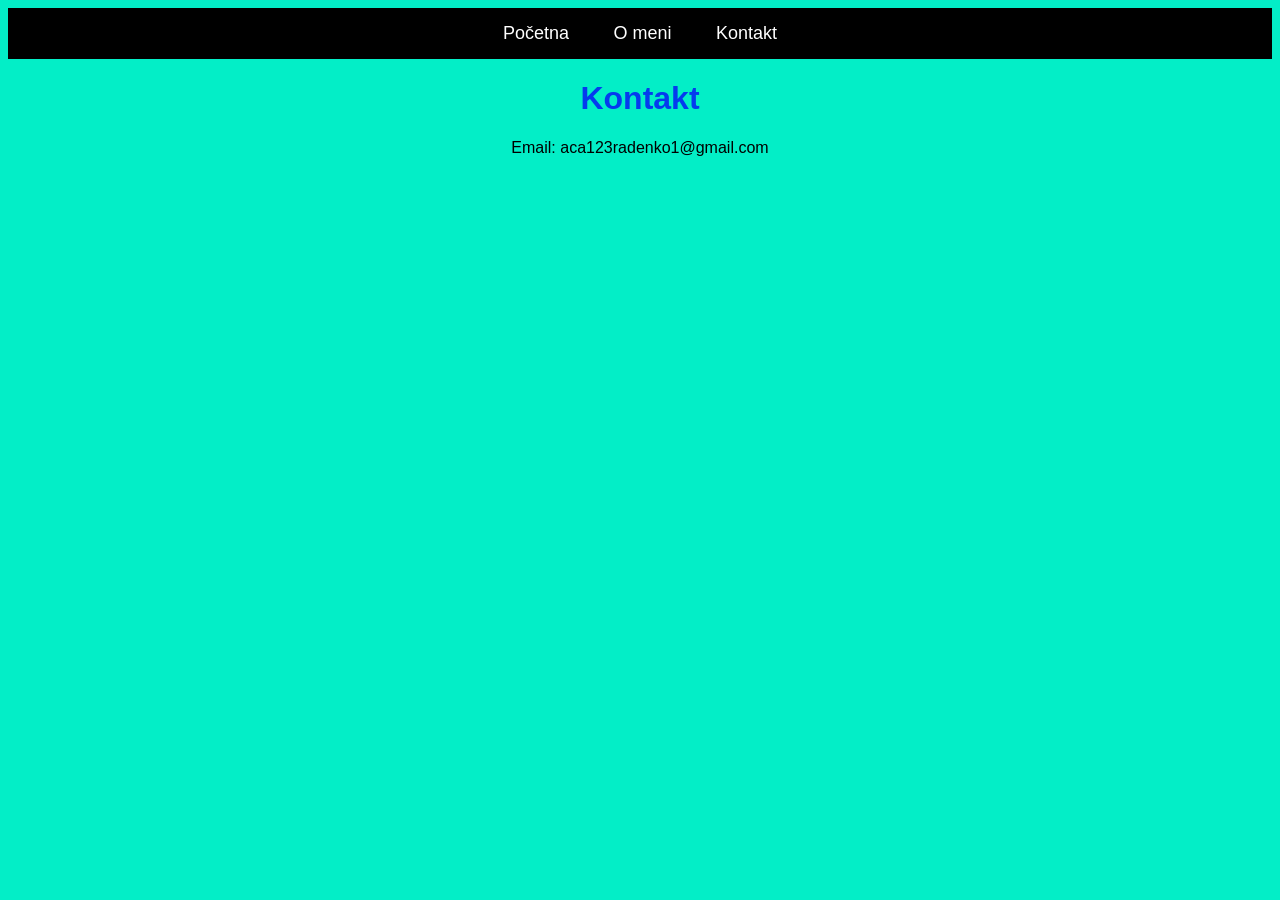
==== kontakt.html @ 974e5e57 "Add files via upload" ====
<!DOCTYPE html>
<html>
<head>
    <title>Kontakt</title>
    <link rel="stylesheet" href="style.css">
</head>

<body>

<nav>
    <a href="index.html">Početna</a>
    <a href="sajt.html">O meni</a>
    <a href="kontakt.html">Kontakt</a>
</nav>

<h1>Kontakt</h1>
<p>Email: aca123radenko1@gmail.com</p>

</body>
</html>
---- style.css ----
body {
    background-color: rgb(3, 238, 199);
    font-family: Arial;
    text-align: center;
}

h1 {
    color: rgb(5, 59, 238);
}

button {
    padding: 10px 20px;
    font-size: 18px;
}nav {
    background-color: black;
    padding: 15px;
    text-align: center;
}

nav a {
    color: white;
    text-decoration: none;
    margin: 20px;
    font-size: 18px;
}

nav a:hover {
    color: yellow;
}
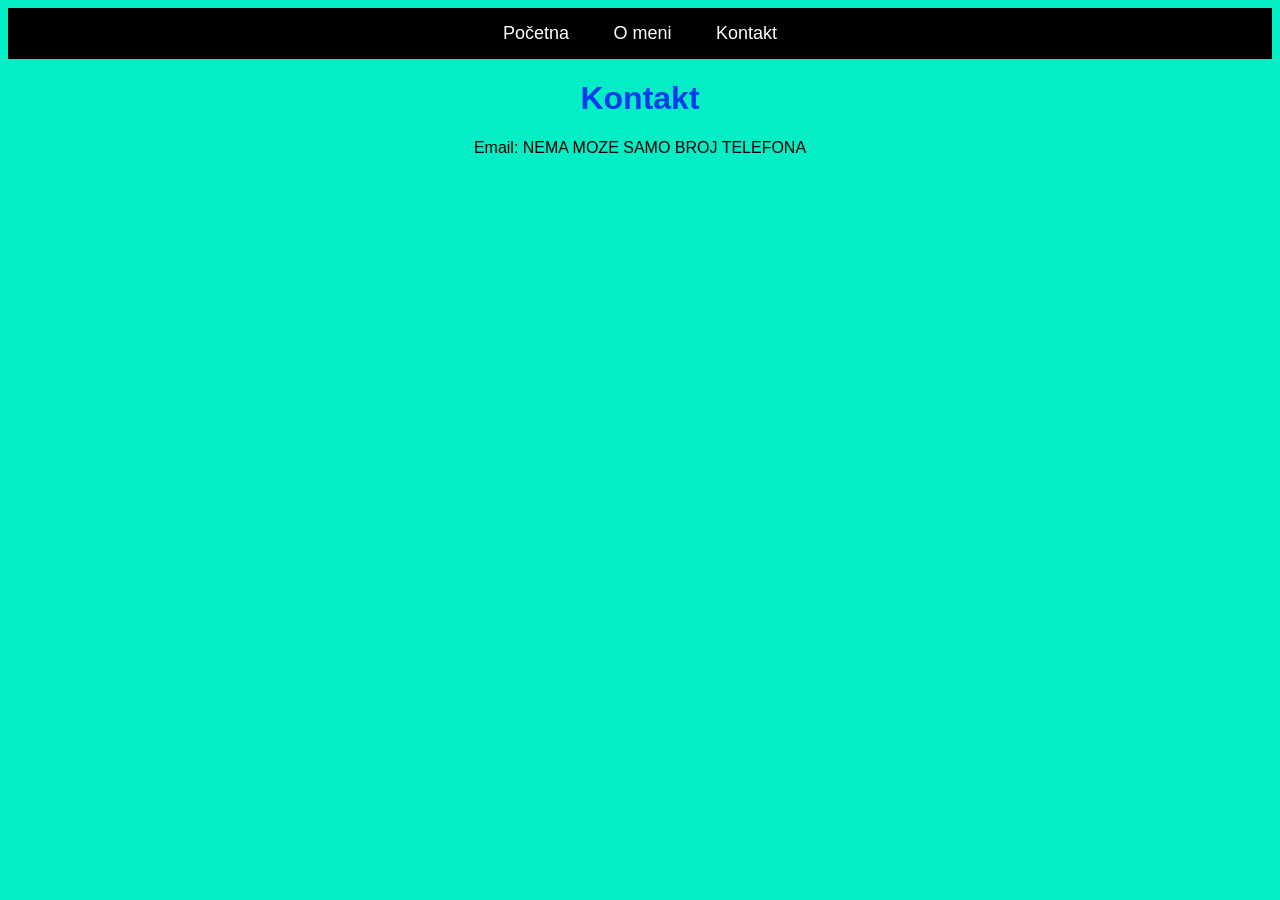
==== commit a8116210: "Update kontakt.html" ====
--- a/kontakt.html
+++ b/kontakt.html
@@ -14,7 +14,7 @@
 </nav>
 
 <h1>Kontakt</h1>
-<p>Email: aca123radenko1@gmail.com</p>
+<p>Email: NEMA MOZE SAMO BROJ TELEFONA</p>
 
 </body>
-</html>+</html>
